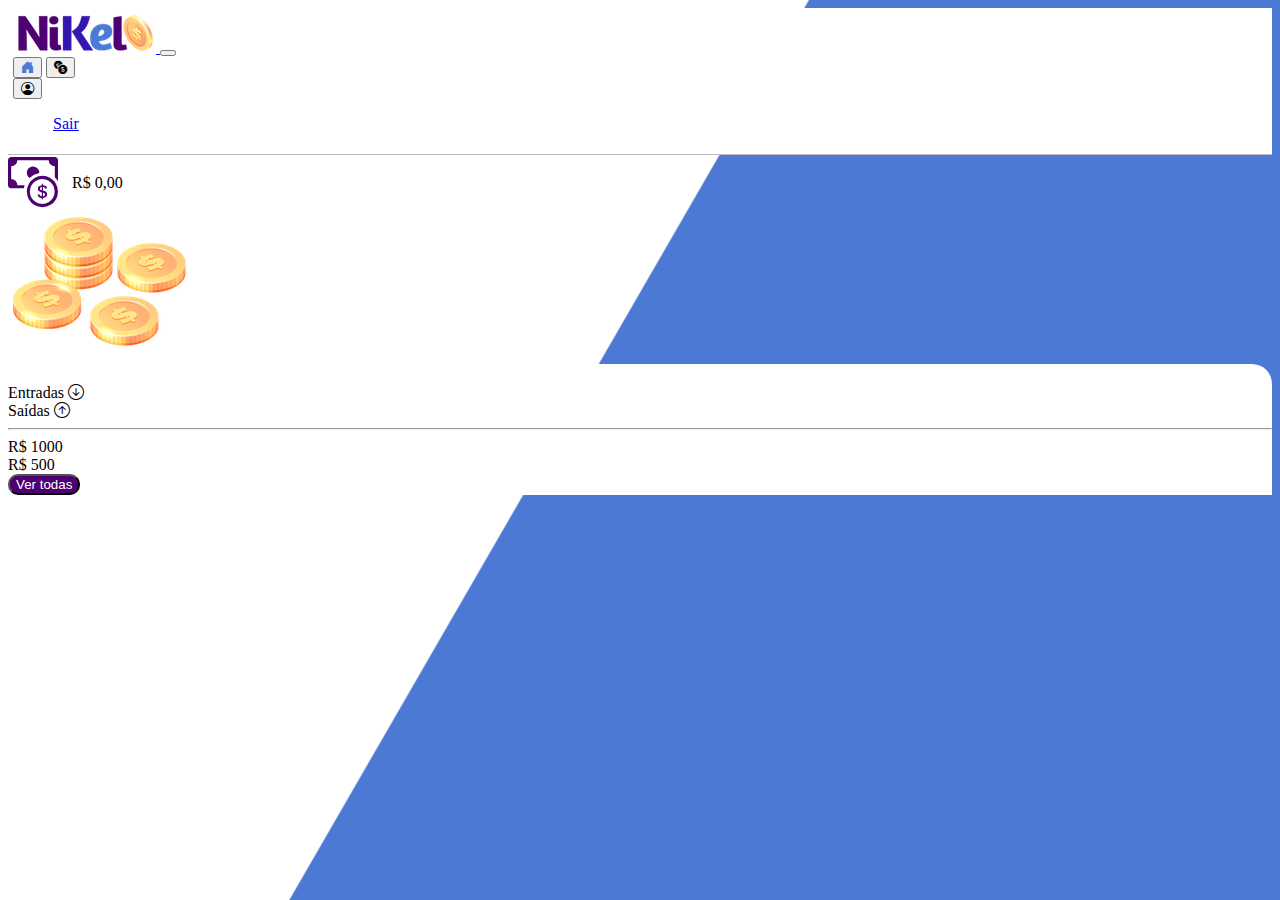
==== publc/home.html @ 444b22ff "up" ====
<!DOCTYPE html>
<html lang="pt">
  <head>
    <meta charset="UTF-8" />
    <meta http-equiv="X-UA-Compatible" content="IE=edge" />
    <meta name="viewport" content="width=device-width, initial-scale=1.0" />
    <title>Nikel-Home</title>
    <link
      href="https://cdn.jsdelivr.net/npm/bootstrap@5.1.3/dist/css/bootstrap.min.css"
      rel="stylesheet"
      integrity="sha384-1BmE4kWBq78iYhFldvKuhfTAU6auU8tT94WrHftjDbrCEXSU1oBoqyl2QvZ6jIW3"
      crossorigin="anonymous"
    />
    <link
      rel="stylesheet"
      href="https://cdn.jsdelivr.net/npm/bootstrap-icons@1.10.2/font/bootstrap-icons.css"
    />
    <link rel="stylesheet" href="./css/styles.css" />
  </head>
  <body id="app">
    <header>
      <nav class="navbar navbar-expand navbar-light bg-white">
        <div class="container-fluid">
          <a class="navbar-brand" href="#">
            <img
              src="./assets/images/nikel-small-logo.png"
              alt="logo nikel"
              class="img-fluid"
            />
          </a>
          <button
            class="navbar-toggler"
            type="button"
            data-bs-toggle="collapse"
            data-bs-target="#navbarSupportedContent"
            aria-controls="navbarSupportedContent"
            aria-expanded="false"
            aria-label="Toggle navigation"
          >
            <span class="navbar-toggler-icon"></span>
          </button>
          <div
            class="collapse navbar-collapse justify-content-end"
            id="navbarSupportedContent"
          >
            <div class="d-flex">
              <a href="home.html"
                ><button class="btn" type="button">
                  <i
                    class="bi bi-house-door-fill fs-4 color-secondary"
                  ></i></button
              ></a>
              <a href="transctions.html"
                ><button class="btn" type="button">
                  <i class="bi bi-currency-exchange fs-4"></i></button
              ></a>
              <div class="dropdown">
                <button
                  class="btn"
                  type="button"
                  id="dropdownMenuButton1"
                  data-bs-toggle="dropdown"
                  aria-expanded="false"
                >
                  <i class="bi bi-person-circle fs-4"></i>
                </button>
                <ul class="dropdown-menu" aria-labelledby="dropdownMenuButton1">
                  <l><a class="dropdown-item" href="#">Sair</a></l>
                </ul>
              </div>
            </div>
          </div>
        </div>
      </nav>
    </header>
    <main>
      <div class="container-lg">
        <div class="row">
          <div class="col d-flex mt-4 justify-content-start align-items-center">
            <i class="bi bi-cash-coin color-primary icon-detail"></i>
            <span class="fs-2">R$ 0,00</span>
          </div>

          <div class="col d-flex mt-4 justify-content-end">
            <div class="text-center">
              <img
                src="./assets/images/coins-small.png"
                alt="image coins"
                srcset=""
              />
            </div>
          </div>
        </div>
        <div class="row">
          <div class="col-12 info shadow-lg">
            <div class="container">
              <div class="row">
                <div class="col-6">
                  <span class="fs-4">
                    Entradas
                    <i class="bi bi-arrow-down-circle fs-2 align-middle"></i
                  ></span>
                </div>
                <div class="col-6">
                  <span class="fs-4"
                    >Saídas
                    <i class="bi bi-arrow-up-circle fs-2 align-middle"></i
                  ></span>
                </div>
                <div class="col-12 my-2">
                  <hr />
                </div>
              </div>
            </div>
            <div class="row">
              <div class="col-6">
                <div class="container">
                  <div class="row">
                    <div class="col">R$ 1000</div>
                  </div>
                </div>
              </div>
              <div class="col-6">
                <div class="container">
                  <div class="row">
                    <div class="col">R$ 500</div>
                  </div>
                </div>
              </div>
              <div class="col-12">
                <button type="button" class="btn button-default">
                  Ver todas
                </button>
              </div>
            </div>
          </div>
        </div>
      </div>
    </main>
    <script
      src="https://cdn.jsdelivr.net/npm/bootstrap@5.1.3/dist/js/bootstrap.bundle.min.js"
      integrity="sha384-ka7Sk0Gln4gmtz2MlQnikT1wXgYsOg+OMhuP+IlRH9sENBO0LRn5q+8nbTov4+1p"
      crossorigin="anonymous"
    ></script>
  </body>
</html>
---- publc/css/styles.css ----
#login {
    background: linear-gradient(120deg, #4c79d3 44.9%, #ffffff 45%) no-repeat fixed;
}

#app{
    background: linear-gradient(120deg, #ffffff 44.9%, #4c79d3 45%) no-repeat fixed; 
}

header{
    border-bottom: 1px solid #bebcbc;
    padding: 5px;
    background-color: #ffffff;
}

.color-primary{
      color: #4e0070; 
}

.color-secondary{
      color: #4c79d3;
}

.icon-detail{
    font-size: 50px;
    margin-right: 10px;
    vertical-align: middle;
}

.text-login {
    color: #ffffff;
    font-size: 18px;
    font-weight: 500;      
}

.coins{
    position: absolute;
    bottom: 50px;
}

.button-login{
    border-radius: 10px;
    background-color: #4e0070;
    color: #ffffff;
    width: 50%;
    margin: 0 25%;
}

.button-default{
    border-radius: 10px;
    background-color: #4e0070;
    color: #ffffff;

}

.button-login:hover, .button-default:hover{
    background-color: #4c79d3;
    color: #ffffff;
}

.link-default{
    color: #4e0070;
    cursor: pointer;
}

.link-default:hover{
    color: #4c79d3;
}

.info{
    background-color: #ffffff;
    border-radius: 20px 20px 0px 0px;
    padding: 20px 0px 0px;
}
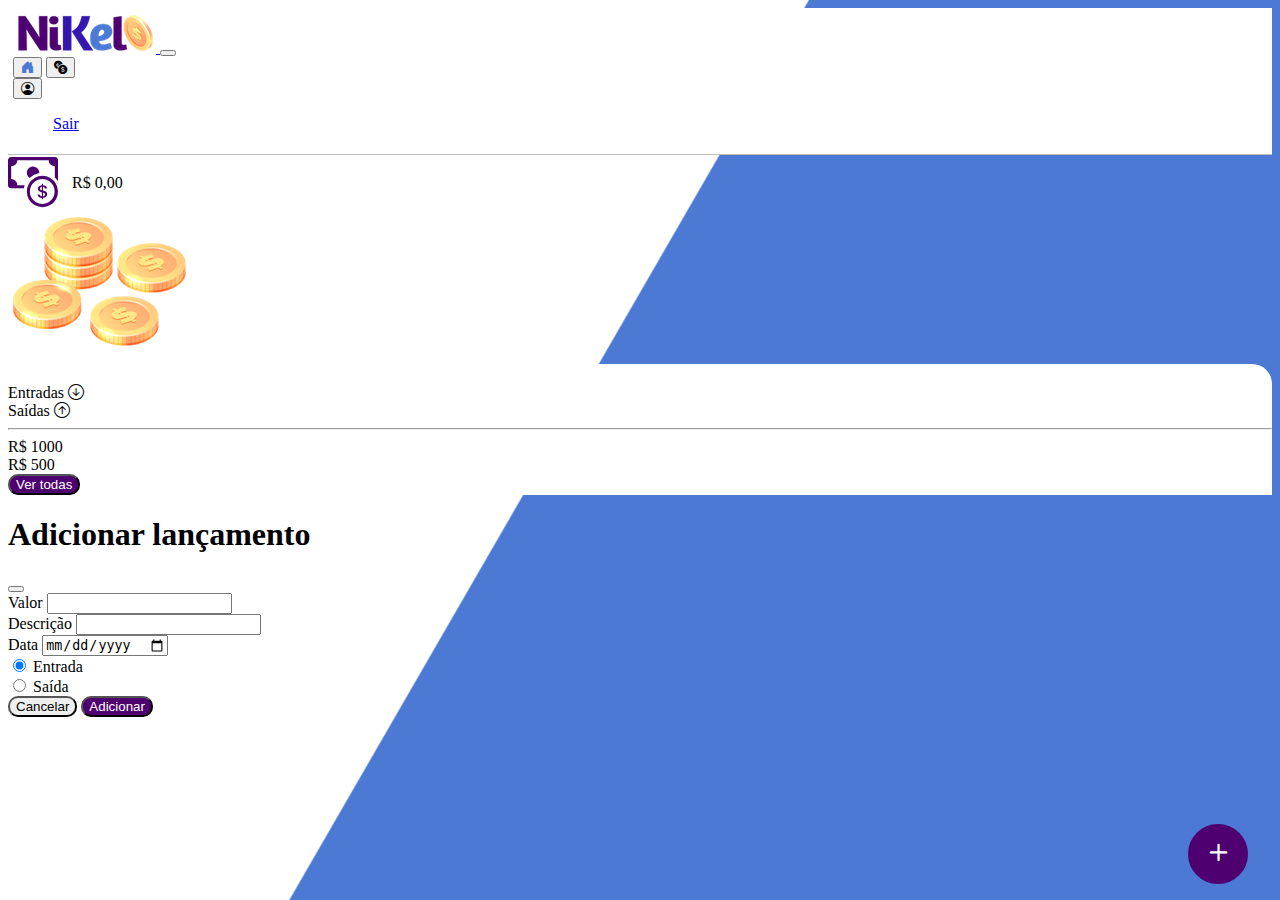
==== commit 1bfa1066: "up" ====
--- a/publc/home.html
+++ b/publc/home.html
@@ -135,6 +135,109 @@
             </div>
           </div>
         </div>
+        <button
+          class="btn button-float"
+          data-bs-toggle="modal"
+          data-bs-target="#transaction-modal"
+        >
+          <i class="bi bi-plus"></i>
+        </button>
+      </div>
+      <!-- Modal -->
+      <div
+        class="modal fade"
+        id="transaction-modal"
+        tabindex="-1"
+        aria-labelledby="exampleModalLabel"
+        aria-hidden="true"
+      >
+        <div class="modal-dialog">
+          <div class="modal-content">
+            <div class="modal-header">
+              <h1 class="modal-title fs-5" id="exampleModalLabel">
+                Adicionar lançamento
+              </h1>
+              <button
+                type="button"
+                class="btn-close"
+                data-bs-dismiss="modal"
+                aria-label="Close"
+              ></button>
+            </div>
+            <form id="transaction-form">
+              <div class="modal-body">
+                <div class="mb-3">
+                  <label for="value-input" class="form-label">Valor</label>
+                  <input
+                    type="number"
+                    step="any"
+                    class="form-control"
+                    id="value-input"
+                    aria-describedby="emailHelp"
+                    required
+                  />
+                </div>
+                <div class="mb-3">
+                  <label for="description-input" class="form-label"
+                    >Descrição</label
+                  >
+                  <input
+                    type="text"
+                    class="form-control"
+                    id="description-input"
+                    required
+                  />
+                </div>
+                <div class="mb-3">
+                  <label for="date-input" class="form-label">Data</label>
+                  <input
+                    type="date"
+                    class="form-control"
+                    id="date-input"
+                    required
+                  />
+                </div>
+                <div class="mb-3">
+                  <div class="form-check form-check-inline">
+                    <input
+                      class="form-check-input"
+                      type="radio"
+                      name="type-input"
+                      id="inlineRadio1"
+                      value="1"
+                      checked
+                    />
+                    <label class="form-check-label" for="inlineRadio1"
+                      >Entrada</label
+                    >
+                  </div>
+                  <div class="form-check form-check-inline">
+                    <input
+                      class="form-check-input"
+                      type="radio"
+                      name="type-input"
+                      id="inlineRadio2"
+                      value="2"
+                    />
+                    <label class="form-check-label" for="inlineRadio2"
+                      >Saída</label
+                    >
+                  </div>
+                </div>
+              </div>
+              <div class="modal-footer">
+                <button
+                  type="button"
+                  class="button-cancel btn-secondary"
+                  data-bs-dismiss="modal"
+                >
+                  Cancelar
+                </button>
+                <button type="submit" class="button-default">Adicionar</button>
+              </div>
+            </form>
+          </div>
+        </div>
       </div>
     </main>
     <script
@@ -143,4 +246,4 @@
       crossorigin="anonymous"
     ></script>
   </body>
-</html>+</html>
--- a/publc/css/styles.css
+++ b/publc/css/styles.css
@@ -1,73 +1,99 @@
 #login {
-    background: linear-gradient(120deg, #4c79d3 44.9%, #ffffff 45%) no-repeat fixed;
+  background: linear-gradient(120deg, #4c79d3 44.9%, #ffffff 45%) no-repeat
+    fixed;
 }
 
-#app{
-    background: linear-gradient(120deg, #ffffff 44.9%, #4c79d3 45%) no-repeat fixed; 
+#app {
+  background: linear-gradient(120deg, #ffffff 44.9%, #4c79d3 45%) no-repeat
+    fixed;
 }
 
-header{
-    border-bottom: 1px solid #bebcbc;
-    padding: 5px;
-    background-color: #ffffff;
+header {
+  border-bottom: 1px solid #bebcbc;
+  padding: 5px;
+  background-color: #ffffff;
 }
 
-.color-primary{
-      color: #4e0070; 
+.color-primary {
+  color: #4e0070;
 }
 
-.color-secondary{
-      color: #4c79d3;
+.color-secondary {
+  color: #4c79d3;
 }
 
-.icon-detail{
-    font-size: 50px;
-    margin-right: 10px;
-    vertical-align: middle;
+.icon-detail {
+  font-size: 50px;
+  margin-right: 10px;
+  vertical-align: middle;
 }
 
 .text-login {
-    color: #ffffff;
-    font-size: 18px;
-    font-weight: 500;      
+  color: #ffffff;
+  font-size: 18px;
+  font-weight: 500;
 }
 
-.coins{
-    position: absolute;
-    bottom: 50px;
+.coins {
+  position: absolute;
+  bottom: 50px;
 }
 
-.button-login{
-    border-radius: 10px;
-    background-color: #4e0070;
-    color: #ffffff;
-    width: 50%;
-    margin: 0 25%;
+.button-login {
+  border-radius: 10px;
+  background-color: #4e0070;
+  color: #ffffff;
+  width: 50%;
+  margin: 0 25%;
 }
 
-.button-default{
-    border-radius: 10px;
-    background-color: #4e0070;
-    color: #ffffff;
-
+.button-default {
+  border-radius: 10px;
+  background-color: #4e0070;
+  color: #ffffff;
 }
 
-.button-login:hover, .button-default:hover{
-    background-color: #4c79d3;
-    color: #ffffff;
+.button-cancel {
+  border-radius: 10px;
 }
 
-.link-default{
-    color: #4e0070;
-    cursor: pointer;
+.button-float {
+  border-radius: 100%;
+  height: 60px;
+  width: 60px;
+  position: fixed;
+  padding: 0 !important;
+  bottom: 1rem;
+  right: 2rem;
+  font-size: 35px;
+  border: 2px solid #4e0070;
+  background-color: #4e0070;
+  color: #ffffff;
 }
 
-.link-default:hover{
-    color: #4c79d3;
+.button-float:hover {
+  border: 2px solid #4c79d3;
+  background-color: #ffffff;
+  color: #4c79d3;
 }
 
-.info{
-    background-color: #ffffff;
-    border-radius: 20px 20px 0px 0px;
-    padding: 20px 0px 0px;
+.button-login:hover,
+.button-default:hover {
+  background-color: #4c79d3;
+  color: #ffffff;
 }
+
+.link-default {
+  color: #4e0070;
+  cursor: pointer;
+}
+
+.link-default:hover {
+  color: #4c79d3;
+}
+
+.info {
+  background-color: #ffffff;
+  border-radius: 20px 20px 0px 0px;
+  padding: 20px 0px 0px;
+}
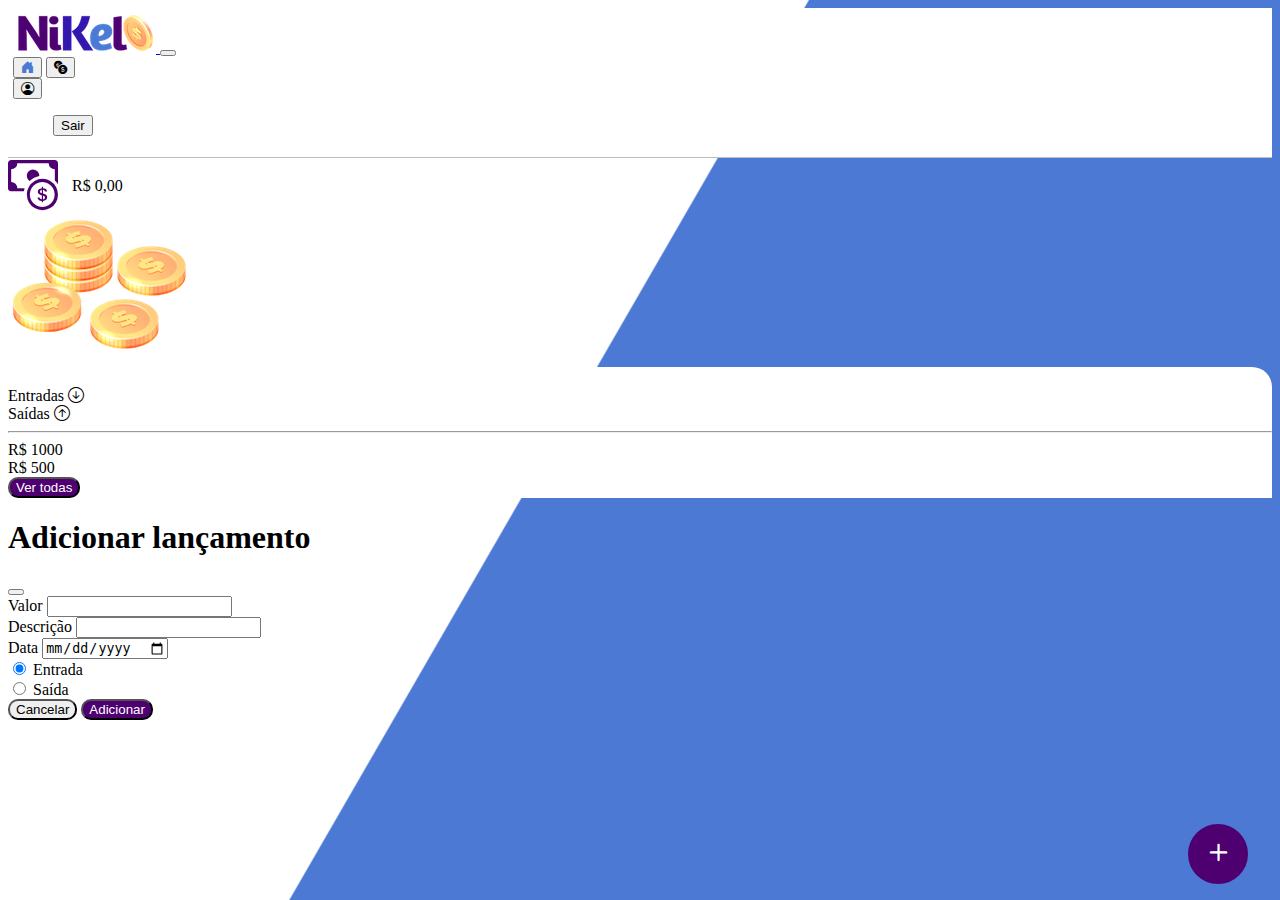
==== commit e43bf980: "up" ====
--- a/publc/home.html
+++ b/publc/home.html
@@ -43,7 +43,7 @@
             class="collapse navbar-collapse justify-content-end"
             id="navbarSupportedContent"
           >
-            <div class="d-flex">
+            <div class="d-flex menu">
               <a href="home.html"
                 ><button class="btn" type="button">
                   <i
@@ -64,8 +64,11 @@
                 >
                   <i class="bi bi-person-circle fs-4"></i>
                 </button>
-                <ul class="dropdown-menu" aria-labelledby="dropdownMenuButton1">
-                  <l><a class="dropdown-item" href="#">Sair</a></l>
+                <ul
+                  class="dropdown-menu logout"
+                  aria-labelledby="dropdownMenuButton1"
+                >
+                  <l><button class="dropdown-item" id="button-logout">Sair</button></l>
                 </ul>
               </div>
             </div>
@@ -245,5 +248,6 @@
       integrity="sha384-ka7Sk0Gln4gmtz2MlQnikT1wXgYsOg+OMhuP+IlRH9sENBO0LRn5q+8nbTov4+1p"
       crossorigin="anonymous"
     ></script>
+    <script src="./js/home.js"></script>
   </body>
 </html>
--- a/publc/css/styles.css
+++ b/publc/css/styles.css
@@ -97,3 +97,11 @@
   border-radius: 20px 20px 0px 0px;
   padding: 20px 0px 0px;
 }
+
+.logout {
+  min-width: 5rem !important;
+}
+
+.menu {
+  margin-right: 20px;
+}
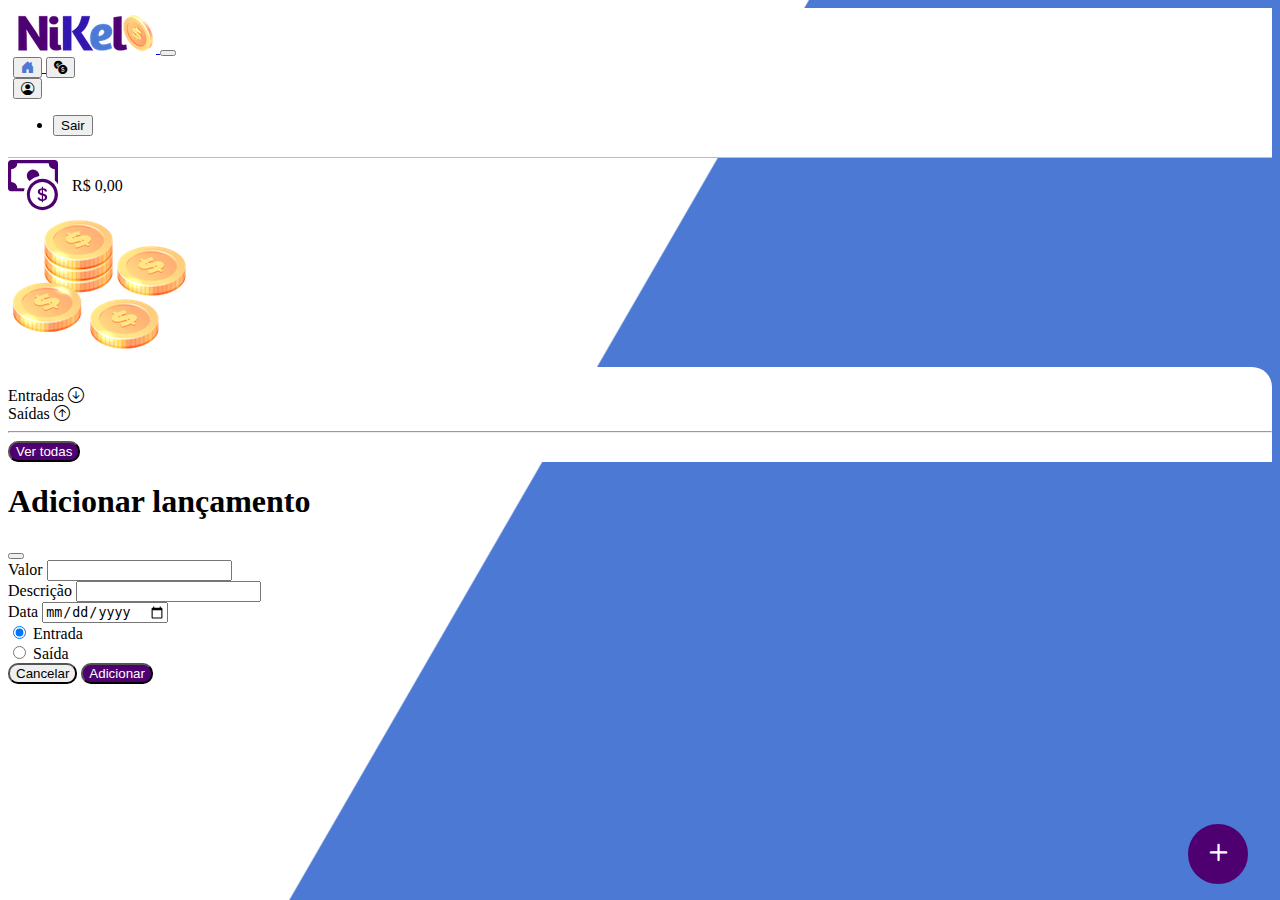
==== commit a3fbb7bf: "cooo" ====
--- a/publc/home.html
+++ b/publc/home.html
@@ -1,30 +1,30 @@
 <!DOCTYPE html>
-<html lang="pt">
+<html lang="pt-br">
   <head>
     <meta charset="UTF-8" />
-    <meta http-equiv="X-UA-Compatible" content="IE=edge" />
     <meta name="viewport" content="width=device-width, initial-scale=1.0" />
-    <title>Nikel-Home</title>
+    <title>Nikel | Home</title>
+    <link rel="stylesheet" href="./css/styles.css" />
     <link
-      href="https://cdn.jsdelivr.net/npm/bootstrap@5.1.3/dist/css/bootstrap.min.css"
+      href="https://cdn.jsdelivr.net/npm/bootstrap@5.2.1/dist/css/bootstrap.min.css"
       rel="stylesheet"
-      integrity="sha384-1BmE4kWBq78iYhFldvKuhfTAU6auU8tT94WrHftjDbrCEXSU1oBoqyl2QvZ6jIW3"
+      integrity="sha384-iYQeCzEYFbKjA/T2uDLTpkwGzCiq6soy8tYaI1GyVh/UjpbCx/TYkiZhlZB6+fzT"
       crossorigin="anonymous"
     />
     <link
       rel="stylesheet"
-      href="https://cdn.jsdelivr.net/npm/bootstrap-icons@1.10.2/font/bootstrap-icons.css"
+      href="https://cdn.jsdelivr.net/npm/bootstrap-icons@1.9.1/font/bootstrap-icons.css"
     />
-    <link rel="stylesheet" href="./css/styles.css" />
   </head>
+
   <body id="app">
     <header>
-      <nav class="navbar navbar-expand navbar-light bg-white">
+      <nav class="navbar navbar-expand bg-white">
         <div class="container-fluid">
           <a class="navbar-brand" href="#">
             <img
               src="./assets/images/nikel-small-logo.png"
-              alt="logo nikel"
+              alt="nikel logo"
               class="img-fluid"
             />
           </a>
@@ -44,31 +44,32 @@
             id="navbarSupportedContent"
           >
             <div class="d-flex menu">
-              <a href="home.html"
-                ><button class="btn" type="button">
-                  <i
-                    class="bi bi-house-door-fill fs-4 color-secondary"
-                  ></i></button
-              ></a>
-              <a href="transctions.html"
+              <a href="./home.html">
+                <button class="btn" type="button">
+                  <i class="bi bi-house-door-fill fs-4 color-secondary"></i>
+                </button>
+              </a>
+              <a href="./transactions.html"
                 ><button class="btn" type="button">
                   <i class="bi bi-currency-exchange fs-4"></i></button
               ></a>
+
               <div class="dropdown">
                 <button
                   class="btn"
                   type="button"
-                  id="dropdownMenuButton1"
                   data-bs-toggle="dropdown"
                   aria-expanded="false"
                 >
-                  <i class="bi bi-person-circle fs-4"></i>
+                  <i class="bi bi-person-circle fs-4"> </i>
                 </button>
-                <ul
-                  class="dropdown-menu logout"
-                  aria-labelledby="dropdownMenuButton1"
-                >
-                  <l><button class="dropdown-item" id="button-logout">Sair</button></l>
+
+                <ul class="dropdown-menu logout">
+                  <li>
+                    <button class="dropdown-item" id="button-logout">
+                      Sair
+                    </button>
+                  </li>
                 </ul>
               </div>
             </div>
@@ -81,16 +82,11 @@
         <div class="row">
           <div class="col d-flex mt-4 justify-content-start align-items-center">
             <i class="bi bi-cash-coin color-primary icon-detail"></i>
-            <span class="fs-2">R$ 0,00</span>
-          </div>
-
+            <span class="fs-2" id="total">R$ 0,00</span>
+          </div>
           <div class="col d-flex mt-4 justify-content-end">
             <div class="text-center">
-              <img
-                src="./assets/images/coins-small.png"
-                alt="image coins"
-                srcset=""
-              />
+              <img src="./assets/images/coins-small.png" alt="image coins" />
             </div>
           </div>
         </div>
@@ -99,8 +95,8 @@
             <div class="container">
               <div class="row">
                 <div class="col-6">
-                  <span class="fs-4">
-                    Entradas
+                  <span class="fs-4"
+                    >Entradas
                     <i class="bi bi-arrow-down-circle fs-2 align-middle"></i
                   ></span>
                 </div>
@@ -114,38 +110,35 @@
                   <hr />
                 </div>
               </div>
-            </div>
-            <div class="row">
-              <div class="col-6">
-                <div class="container">
-                  <div class="row">
-                    <div class="col">R$ 1000</div>
-                  </div>
-                </div>
-              </div>
-              <div class="col-6">
-                <div class="container">
-                  <div class="row">
-                    <div class="col">R$ 500</div>
-                  </div>
-                </div>
-              </div>
-              <div class="col-12">
-                <button type="button" class="btn button-default">
-                  Ver todas
-                </button>
+              <div class="row">
+                <div class="col-6">
+                  <div class="container p-0" id="cash-in-list"></div>
+                </div>
+                <div class="col-6">
+                  <div class="container p-0" id="cash-out-list"></div>
+                </div>
+                <div class="col-12 mb-4">
+                  <button
+                    type="button"
+                    class="button-default"
+                    id="transactions-button"
+                  >
+                    Ver todas
+                  </button>
+                </div>
               </div>
             </div>
           </div>
         </div>
         <button
-          class="btn button-float"
+          class="button-float"
           data-bs-toggle="modal"
           data-bs-target="#transaction-modal"
         >
           <i class="bi bi-plus"></i>
         </button>
       </div>
+
       <!-- Modal -->
       <div
         class="modal fade"
@@ -244,10 +237,11 @@
       </div>
     </main>
     <script
-      src="https://cdn.jsdelivr.net/npm/bootstrap@5.1.3/dist/js/bootstrap.bundle.min.js"
-      integrity="sha384-ka7Sk0Gln4gmtz2MlQnikT1wXgYsOg+OMhuP+IlRH9sENBO0LRn5q+8nbTov4+1p"
+      src="https://cdn.jsdelivr.net/npm/bootstrap@5.2.1/dist/js/bootstrap.bundle.min.js"
+      integrity="sha384-u1OknCvxWvY5kfmNBILK2hRnQC3Pr17a+RTT6rIHI7NnikvbZlHgTPOOmMi466C8"
       crossorigin="anonymous"
     ></script>
+
     <script src="./js/home.js"></script>
   </body>
 </html>
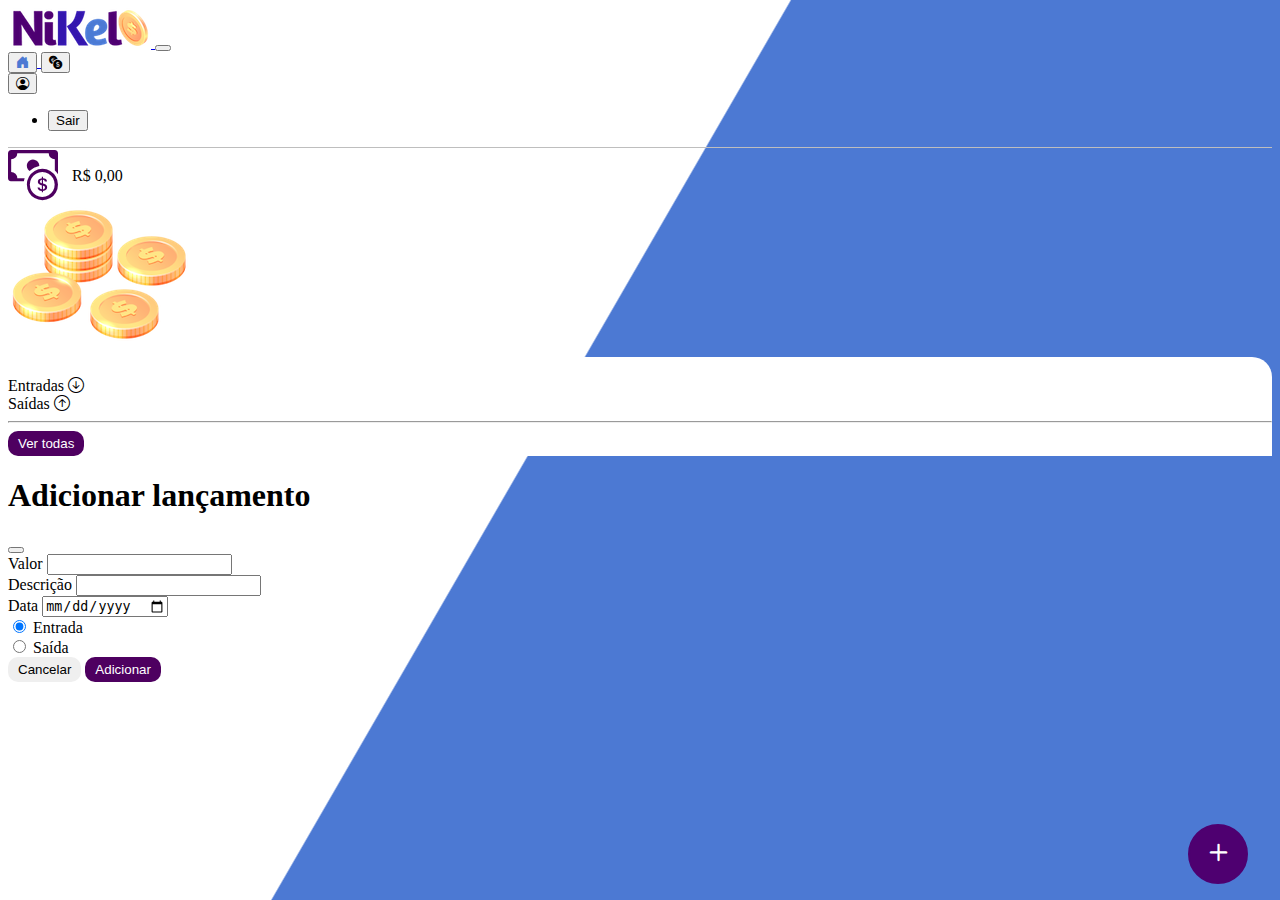
==== commit 9c59e030: "initial commit" ====
--- a/publc/home.html
+++ b/publc/home.html
@@ -3,7 +3,7 @@
   <head>
     <meta charset="UTF-8" />
     <meta name="viewport" content="width=device-width, initial-scale=1.0" />
-    <title>Nikel | Home</title>
+    <title>Nikel - Home</title>
     <link rel="stylesheet" href="./css/styles.css" />
     <link
       href="https://cdn.jsdelivr.net/npm/bootstrap@5.2.1/dist/css/bootstrap.min.css"
--- a/publc/css/styles.css
+++ b/publc/css/styles.css
@@ -1,31 +1,6 @@
 #login {
-  background: linear-gradient(120deg, #4c79d3 44.9%, #ffffff 45%) no-repeat
+  background: linear-gradient(120deg, #4c79d3 43.9%, #ffffff 44%) no-repeat
     fixed;
-}
-
-#app {
-  background: linear-gradient(120deg, #ffffff 44.9%, #4c79d3 45%) no-repeat
-    fixed;
-}
-
-header {
-  border-bottom: 1px solid #bebcbc;
-  padding: 5px;
-  background-color: #ffffff;
-}
-
-.color-primary {
-  color: #4e0070;
-}
-
-.color-secondary {
-  color: #4c79d3;
-}
-
-.icon-detail {
-  font-size: 50px;
-  margin-right: 10px;
-  vertical-align: middle;
 }
 
 .text-login {
@@ -41,40 +16,12 @@
 
 .button-login {
   border-radius: 10px;
-  background-color: #4e0070;
+  border: none;
+  background-color: #4e0060;
   color: #ffffff;
   width: 50%;
   margin: 0 25%;
-}
-
-.button-default {
-  border-radius: 10px;
-  background-color: #4e0070;
-  color: #ffffff;
-}
-
-.button-cancel {
-  border-radius: 10px;
-}
-
-.button-float {
-  border-radius: 100%;
-  height: 60px;
-  width: 60px;
-  position: fixed;
-  padding: 0 !important;
-  bottom: 1rem;
-  right: 2rem;
-  font-size: 35px;
-  border: 2px solid #4e0070;
-  background-color: #4e0070;
-  color: #ffffff;
-}
-
-.button-float:hover {
-  border: 2px solid #4c79d3;
-  background-color: #ffffff;
-  color: #4c79d3;
+  padding: 5px;
 }
 
 .button-login:hover,
@@ -92,14 +39,71 @@
   color: #4c79d3;
 }
 
+#app {
+  background: linear-gradient(120deg, #ffffff 43.9%, #4c79d3 44%) no-repeat
+    fixed;
+}
+
+header {
+  border-bottom: 1px solid #bebebe;
+}
+
+.color-primary {
+  color: #4e0060;
+}
+
+.color-secondary {
+  color: #4c79d3;
+}
+
+.icon-detail {
+  font-size: 50px;
+  margin-right: 10px;
+  vertical-align: middle;
+}
+
 .info {
   background-color: #ffffff;
   border-radius: 20px 20px 0px 0px;
-  padding: 20px 0px 0px;
+  padding: 20px 0px 0px 0px;
+}
+
+.button-default {
+  border-radius: 10px;
+  background-color: #4e0060;
+  color: #ffffff;
+  border: none;
+  padding: 5px 10px 5px 10px;
+}
+
+.button-cancel {
+  border-radius: 10px;
+  border: none;
+  padding: 5px 10px 5px 10px;
+}
+
+.button-float {
+  border-radius: 100%;
+  height: 60px;
+  width: 60px;
+  position: fixed;
+  border: 2px solid #4e0070;
+  bottom: 1rem;
+  right: 2rem;
+  font-size: 35px;
+  background-color: #4e0070;
+  color: #ffffff;
+  padding: 0 !important;
+}
+
+.button-float:hover {
+  border: 2px solid #4c79d3;
+  background-color: #ffffff;
+  color: #4c79d3;
 }
 
 .logout {
-  min-width: 5rem !important;
+  min-width: 3rem !important;
 }
 
 .menu {
